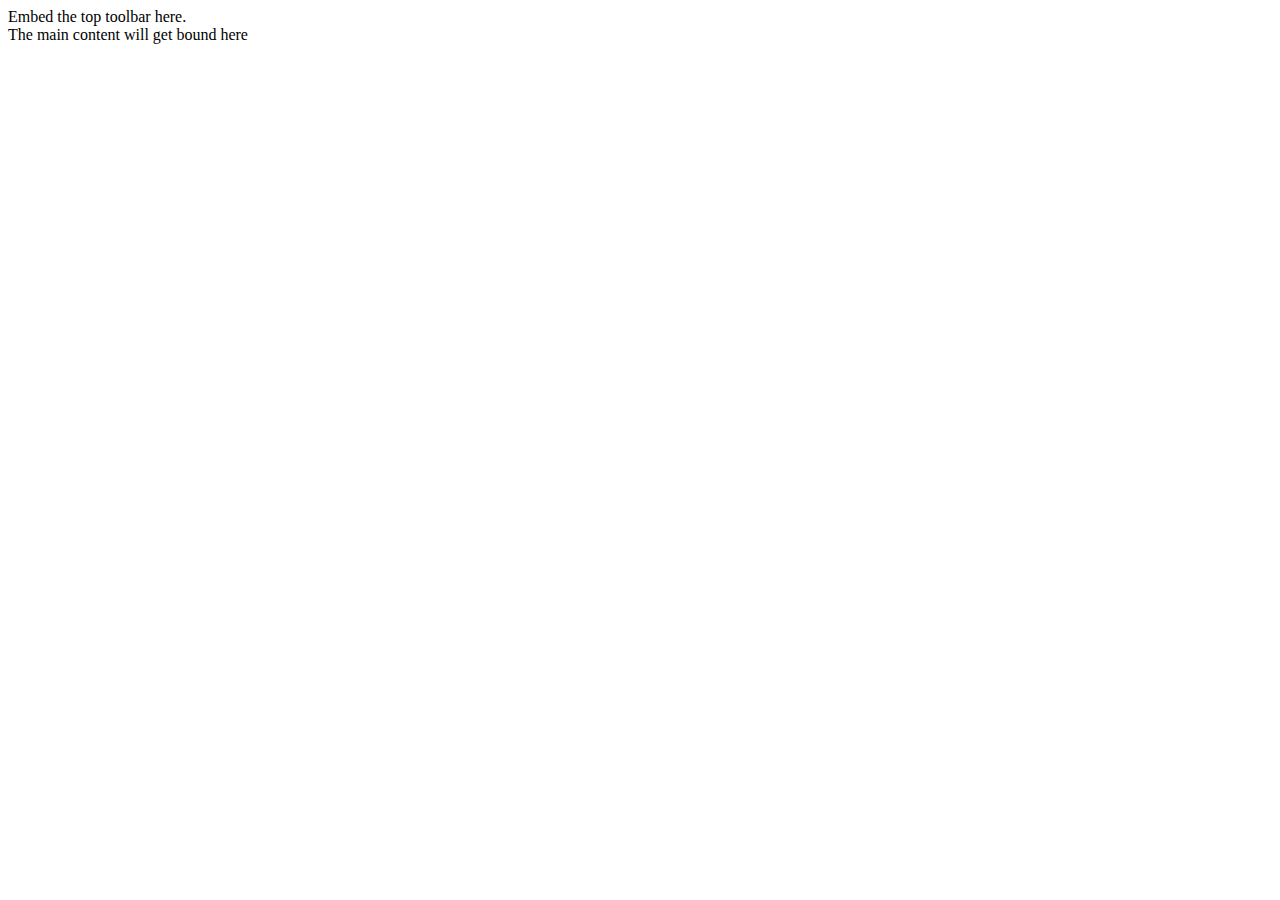
==== src/main/webapp/templates-hidden/default.html @ 9d240919 "* Removed  the FOBO * Added Jquery * Added Bootstrap 3 * Refactory" ====
<!DOCTYPE html>
<html>
  <head>
     <meta name="viewport" content="width=device-width, initial-scale=1.0"></meta>

    <!-- CSS -->
    <link type="text/css" href="/resources/js/jit/css/base.css" rel="stylesheet" />
    <link type="text/css" href="/resources/js/jit/css/Spacetree.css" rel="stylesheet" />
    <link href="/resources/css/bootstrap.min.css" rel="stylesheet">
    <!-- <link href="/resources/css/bootstrap-theme.min.css" rel="stylesheet"> -->

    <!-- HTML5 Shim and Respond.js IE8 support of HTML5 elements and media queries -->
    <!-- WARNING: Respond.js doesn't work if you view the page via file:// -->
    <!--[if lt IE 9]>
      <script src="https://oss.maxcdn.com/libs/html5shiv/3.7.0/html5shiv.js"></script>
      <script src="https://oss.maxcdn.com/libs/respond.js/1.3.0/respond.min.js"></script>
    <![endif]-->
     
     <!--app specific tweeks and overrides external to module goes here-->
     <link href="/resources/css/app.css" rel="stylesheet" ></link>
     
     <script type="text/javascript" src="/resources/js/jquery-1.10.2.min.js"></script>

     <title>Brain</title>
     
    <style type="text/css">
      #knowledgeContextMenu {
        position: fixed;
        display:none;
      }
      
      /* Ajustar o tamanho da janela modal. */
     /* body .modal { */ 
      /* new custom width */
       /* width: 300px; */ 
      /* must be half of the width, minus scrollbar on the left (30px) */
       /* margin-left: -150px; */ 
     /* }  */
    </style>
     
  </head>
  
  <body>
    <span class='lift:embed?what=_defaultEmbededTopNavbar'>Embed the top toolbar here.</span>

  
    <div id="content">The main content will get bound here</div>

  
    <!--In end of page (for fast pageload) add the scripts you need--> 
    <!--[if IE]><script language="javascript" type="text/javascript" src="/resources/js/jit/Extras/excanvas.js"></script><![endif]-->
    <script type="text/javascript" src="/resources/js/jit/jit.js"></script>
    <script type="text/javascript" src="/resources/js/app.js"></script>
    <script type="text/javascript" src="/resources/js/bootstrap.min.js"></script>
    <script id="json" src="/classpath/json.js" type="text/javascript"></script>
  </body>        
</html>
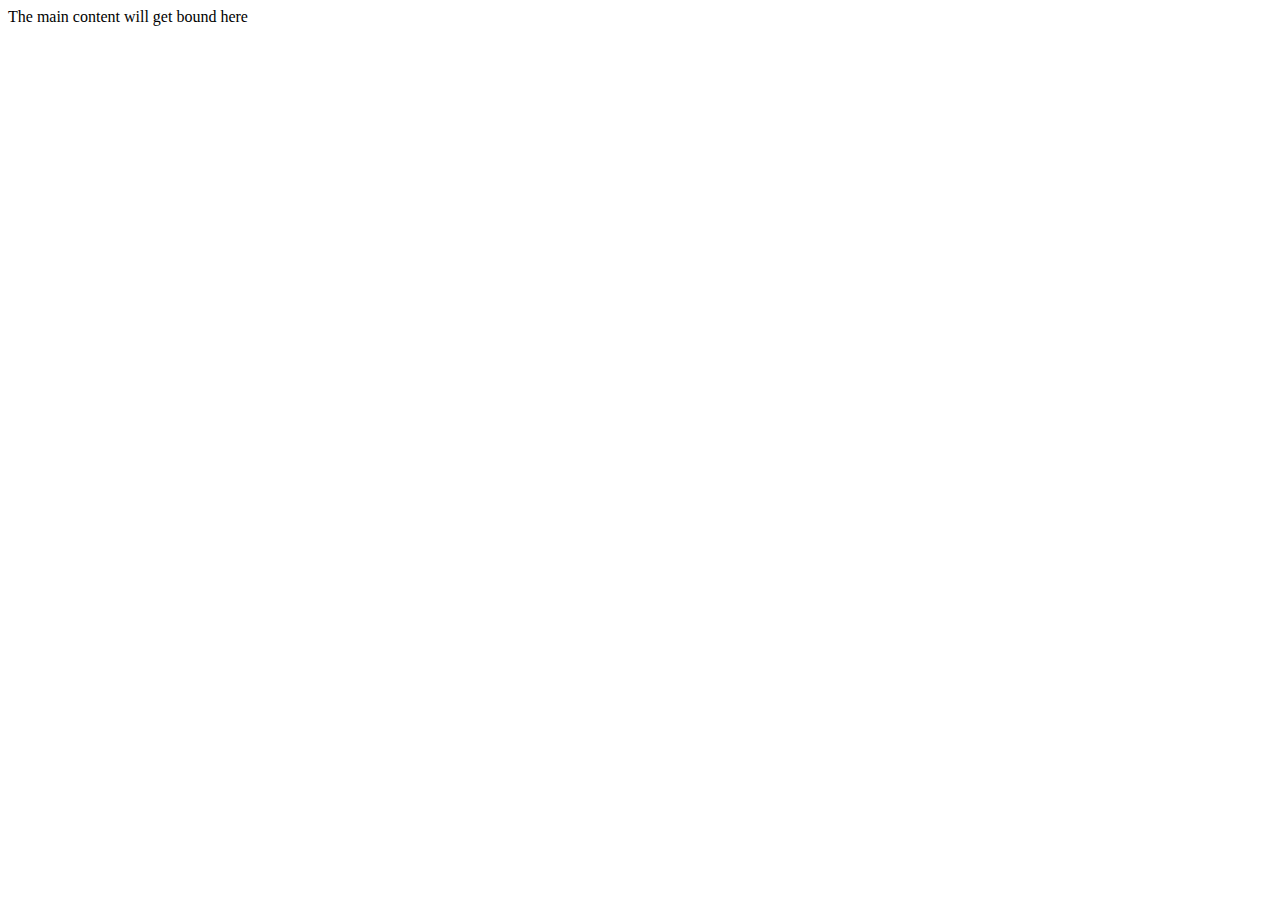
==== commit d1d80ad4: "..." ====
--- a/src/main/webapp/templates-hidden/default.html
+++ b/src/main/webapp/templates-hidden/default.html
@@ -4,54 +4,28 @@
      <meta name="viewport" content="width=device-width, initial-scale=1.0"></meta>
 
     <!-- CSS -->
+    <link type="text/css" href="/resources/css/ext-theme-classic/ext-theme-classic-all.css" rel="stylesheet" />
     <link type="text/css" href="/resources/js/jit/css/base.css" rel="stylesheet" />
     <link type="text/css" href="/resources/js/jit/css/Spacetree.css" rel="stylesheet" />
-    <link href="/resources/css/bootstrap.min.css" rel="stylesheet">
-    <!-- <link href="/resources/css/bootstrap-theme.min.css" rel="stylesheet"> -->
 
-    <!-- HTML5 Shim and Respond.js IE8 support of HTML5 elements and media queries -->
-    <!-- WARNING: Respond.js doesn't work if you view the page via file:// -->
-    <!--[if lt IE 9]>
-      <script src="https://oss.maxcdn.com/libs/html5shiv/3.7.0/html5shiv.js"></script>
-      <script src="https://oss.maxcdn.com/libs/respond.js/1.3.0/respond.min.js"></script>
-    <![endif]-->
-     
      <!--app specific tweeks and overrides external to module goes here-->
      <link href="/resources/css/app.css" rel="stylesheet" ></link>
      
      <script type="text/javascript" src="/resources/js/jquery-1.10.2.min.js"></script>
+     <script type="text/javascript" src="/resources/js/ext4/ext-all.js"></script>
 
      <title>Brain</title>
-     
-    <style type="text/css">
-      #knowledgeContextMenu {
-        position: fixed;
-        display:none;
-      }
-      
-      /* Ajustar o tamanho da janela modal. */
-     /* body .modal { */ 
-      /* new custom width */
-       /* width: 300px; */ 
-      /* must be half of the width, minus scrollbar on the left (30px) */
-       /* margin-left: -150px; */ 
-     /* }  */
-    </style>
-     
-  </head>
+
+</head>
   
-  <body>
-    <span class='lift:embed?what=_defaultEmbededTopNavbar'>Embed the top toolbar here.</span>
-
+  <body oncontextmenu="return false;">
   
     <div id="content">The main content will get bound here</div>
-
   
     <!--In end of page (for fast pageload) add the scripts you need--> 
     <!--[if IE]><script language="javascript" type="text/javascript" src="/resources/js/jit/Extras/excanvas.js"></script><![endif]-->
     <script type="text/javascript" src="/resources/js/jit/jit.js"></script>
     <script type="text/javascript" src="/resources/js/app.js"></script>
-    <script type="text/javascript" src="/resources/js/bootstrap.min.js"></script>
     <script id="json" src="/classpath/json.js" type="text/javascript"></script>
   </body>        
 </html> 